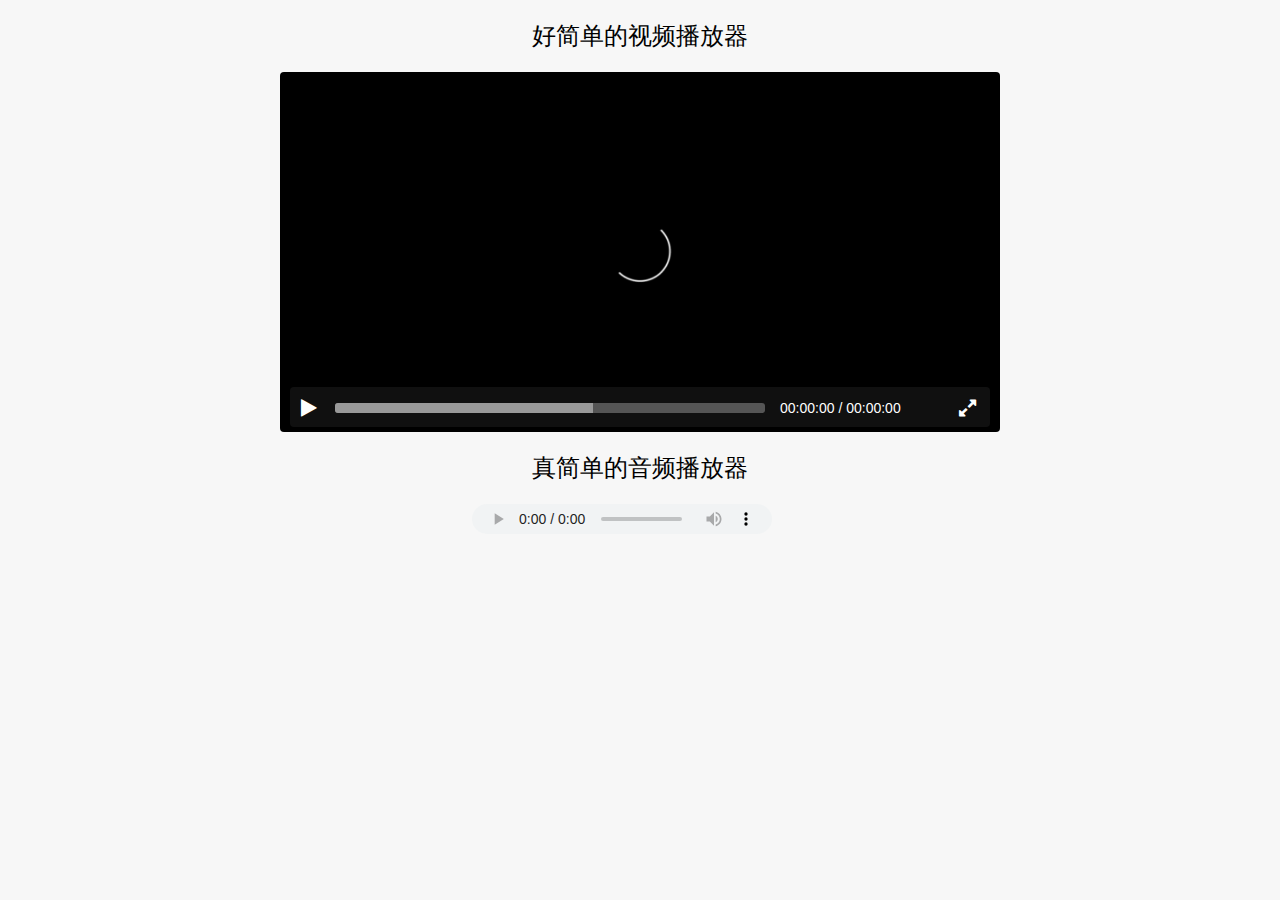
==== m_jd/video.html @ b288157d "add" ====
<!DOCTYPE html>
<html lang="en">
<head>
    <meta charset="UTF-8">
    <title>播放器</title>
    <link rel="stylesheet" href="./css/font-awesome.css">
    <link rel="stylesheet" href="./css/player.css">
</head>
<body>
    <figure>
        <figcaption>好简单的视频播放器</figcaption>
        <div class="player">
            <video src="./video/fun.mp4"></video>
            <div class="controls">
                <!-- 播放/暂停 -->
                <a href="javascript:;" class="switch fa fa-play"></a>
                <!-- 全屏 -->
                <a href="javascript:;" class="expand fa fa-expand"></a>
                <!-- 进度条 -->
                <div class="progress">
                    <div class="loaded"></div>
                    <div class="line"></div>
                    <div class="bar"></div>
                </div>
                <!-- 时间 -->
                <div class="timer">
                    <span class="current">00:00:00</span> /
                    <span class="total">00:00:00</span>
                </div>
                <!-- 声音 -->
            </div>
        </div>
        <figcaption>真简单的音频播放器</figcaption>
        <audio autobuffer autoloop loop controls>
            <source src="audio/薛之谦 - 演员.mp3">
            <source src="audio/薛之谦 - 刚刚好.mp3">
            <source src="audio/薛之谦 - 你还要我怎样.mp3">
        </audio>
    </figure>

    <script src="js/jquery.min.js"></script>
    <script src="js/player.js"></script>
</body>
</html>
---- m_jd/css/player.css ----
body {
    padding: 0;
    margin: 0;
    font-family: 'microsoft yahei', 'Helvetica', simhei, simsun, sans-serif;
    background-color: #F7F7F7;
}

a {
    text-decoration: none;
}

figcaption {
    font-size: 24px;
    text-align: center;
    margin: 20px;
}

.player {
    width: 720px;
    height: 360px;
    margin: 0 auto;
    border-radius: 4px;
    background: #000 url(../images/loading.gif) center/300px no-repeat;
    position: relative;
}

video {
    display: none;
    height: 100%;
    margin: 0 auto;
}

.controls {
    width: 700px;
    height: 40px;
    background-color: rgb(16, 16, 16);
    border-radius: 4px;
    position: absolute;
    left: 10px;
    bottom: 5px;
    z-index: 99;
    opacity: 1;
}

.player:hover .controls {
    opacity: 1;
}

/*播放/暂停*/
.controls .switch {
    display: block;
    width: 20px;
    height: 20px;
    font-size: 20px;
    color: #FFF;
    position: absolute;
    top: 11px;
    left: 11px;
}

/*全屏按钮*/
.controls .expand {
    display: block;
    width: 20px;
    height: 20px;
    font-size: 20px;
    color: #FFF;
    position: absolute;
    right: 11px;
    top: 11px;
}

/*进度条*/
.progress {
    width: 430px;
    height: 10px;
    border-radius: 3px;
    overflow: hidden;
    background-color: #555;
    cursor: pointer;
    position: absolute;
    top: 16px;
    left: 45px;
}

/*下载进度*/
.progress .loaded {
    width: 60%;
    height: 100%;
    background-color: #999;
}

/*播放进度*/
.progress .line {
    width: 0;
    height: 100%;
    background-color: #FFF;
    position: absolute;
    top: 0;
    left: 0;
}

/**/
.progress .bar {
    width: 100%;
    height: 100%;
    opacity: 0;
    position: absolute;
    left: 0;
    top: 0;
    z-index: 1;
}

/*时间*/
.timer {
    height: 20px;
    line-height: 20px;
    position: absolute;
    left: 490px;
    top: 11px;
    color: #FFF;
    font-size: 14px;
}

/* 音频播放器 */
audio {
    height: 30px;
    margin: 0 36%;
}
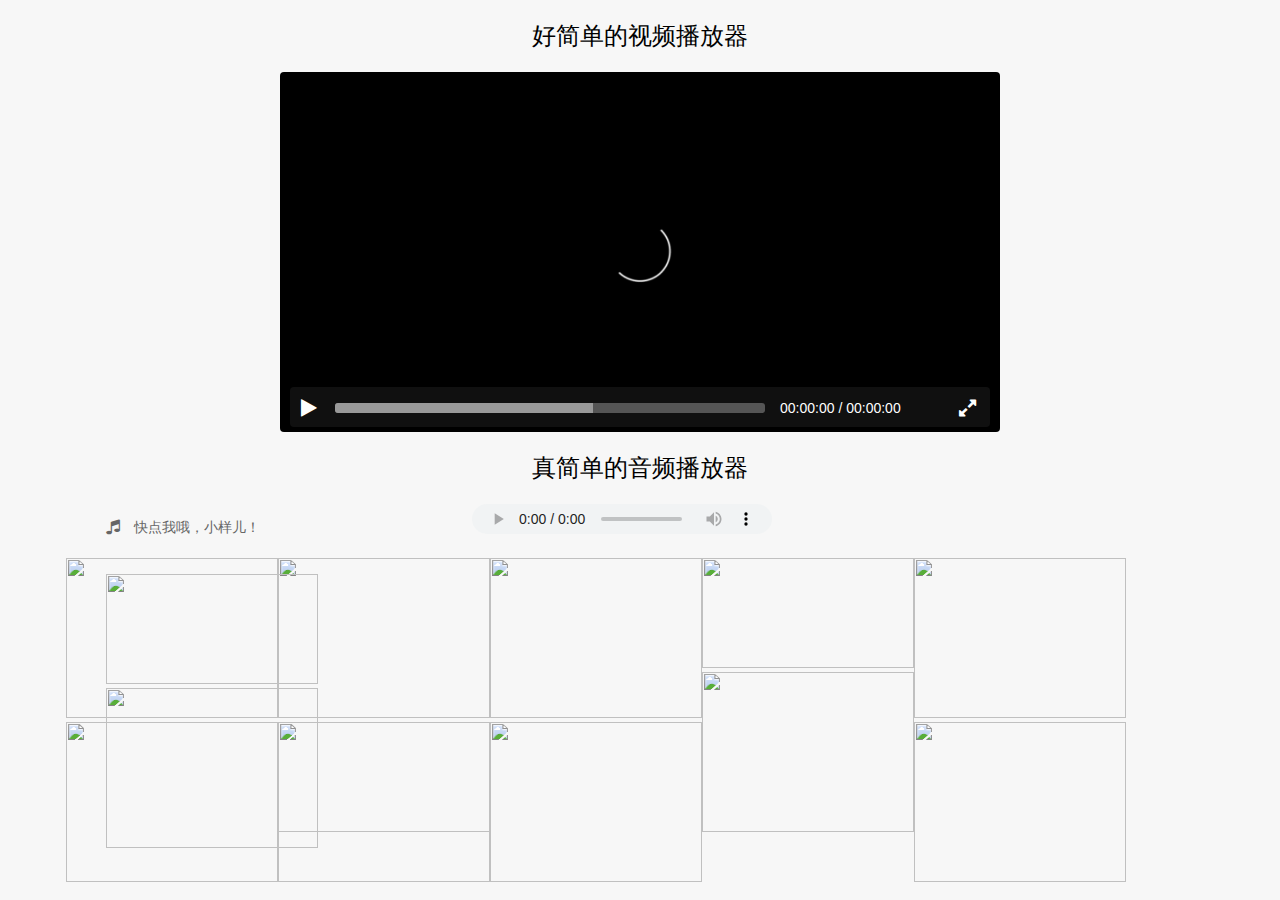
==== commit ccb58294: "update" ====
--- a/m_jd/video.html
+++ b/m_jd/video.html
@@ -36,6 +36,27 @@
             <source src="audio/薛之谦 - 刚刚好.mp3">
             <source src="audio/薛之谦 - 你还要我怎样.mp3">
         </audio>
+        <div id="container">
+            <a href="http://kg.qq.com/share.html?s=GqLumjXf2f6J&amp;songid=1100008933&amp;from=timeline&amp;isappinstalled=1" class="fa fa-music">
+                <span>快点我哦，小样儿！</span>
+            </a>
+            <div class="box"><img src="images/img01.JPG" alt=""></div>
+            <div class="box"><img src="images/img02.JPG" alt=""></div>
+            <div class="box"><img src="images/img03.JPG" alt=""></div>
+            <div class="box"><img class="last_img" src="images/img04.JPG" alt=""></div>
+            <div class="box"><img src="images/img01.JPG" alt=""></div>
+            <div class="box"><img src="images/img02.JPG" alt=""></div>
+            <div class="box"><img src="images/img03.JPG" alt=""></div>
+            <div class="box"><img class="last_img" src="images/img04.JPG" alt=""></div>
+            <div class="box"><img src="images/img01.JPG" alt=""></div>
+            <div class="box"><img src="images/img02.JPG" alt=""></div>
+            <div class="box"><img src="images/img03.JPG" alt=""></div>
+            <div class="box"><img class="last_img" src="images/img04.JPG" alt=""></div>
+            <div class="box"><img src="images/img01.JPG" alt=""></div>
+            <div class="box"><img src="images/img02.JPG" alt=""></div>
+            <div class="box"><img src="images/img03.JPG" alt=""></div>
+            <div class="box"><img class="last_img" src="images/img04.JPG" alt=""></div>
+        </div>
     </figure>
 
     <script src="js/jquery.min.js"></script>
--- a/m_jd/css/player.css
+++ b/m_jd/css/player.css
@@ -126,4 +126,35 @@
 audio {
     height: 30px;
     margin: 0 36%;
+}
+
+/* 瀑布流 */
+#container {
+    position: relative;
+    margin: 20px 26px;
+}
+.box {
+    float: left;
+    /* border: 1px solid #ccc; */
+    /* padding: 5px; */
+}
+#container a {
+    display: block;
+    position: absolute;
+    top: -40px;
+    left: 40px;
+    color: #666;
+}
+#container a span {
+    text-align: right;
+    font-size: 14px;
+    margin-left: 10px;
+}
+.box  img {
+    width: 212px;
+    height: 160px;
+}
+.box  .last_img {
+    width: 212px;
+    height: 110px;
 }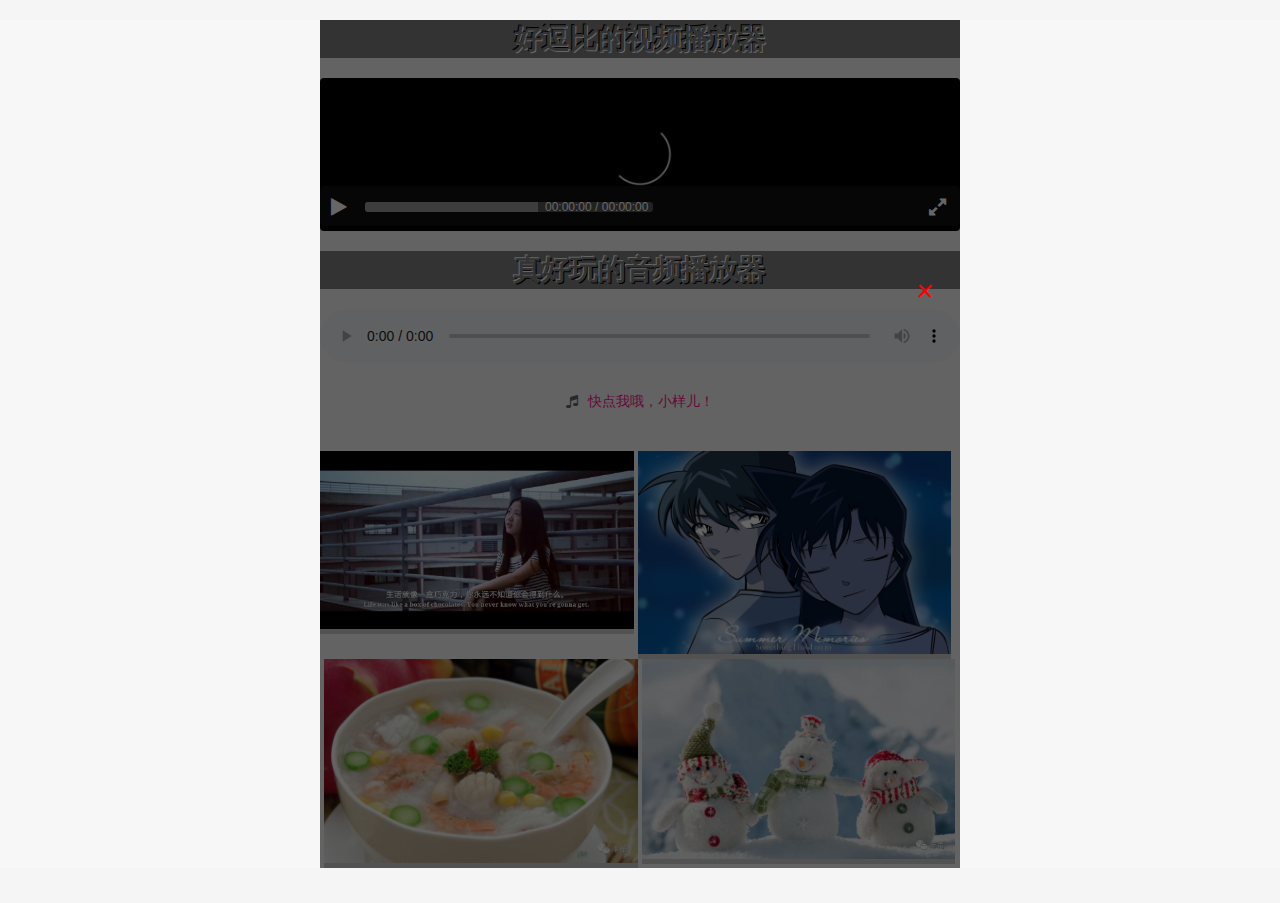
==== commit ca1a4b09: "a" ====
--- a/m_jd/video.html
+++ b/m_jd/video.html
@@ -2,15 +2,31 @@
 <html lang="en">
 <head>
     <meta charset="UTF-8">
+    <meta name="viewport" content="width=device-width, initial-scale=1.0, user-scalable=0" />
     <title>播放器</title>
     <link rel="stylesheet" href="./css/font-awesome.css">
+    <link rel="stylesheet" href="css/base.css">
     <link rel="stylesheet" href="./css/player.css">
 </head>
 <body>
     <figure>
-        <figcaption>好简单的视频播放器</figcaption>
+        <!-- 广告栏 -->
+        <div class="jd_ad">
+            <div class="jd_ad_box hidden bounceInDown clearfix">
+                <div class="mask">
+                    <img id="im" src="images/img02.jpg" alt="">
+                    <a id="btn_close" href="javascript:void(0);">&#215;</a>
+                </div>
+            </div>
+        </div>
+        <figcaption>好逗比的视频播放器</figcaption>
         <div class="player">
-            <video src="./video/fun.mp4"></video>
+            <video>
+                <source src="./video/chrome.mp4">
+                <source src="./video/chrome.ogg">
+                <source src="./video/chrome.wem">
+               您的浏览器不支持HTML5视频播放功能
+            </video>
             <div class="controls">
                 <!-- 播放/暂停 -->
                 <a href="javascript:;" class="switch fa fa-play"></a>
@@ -30,36 +46,32 @@
                 <!-- 声音 -->
             </div>
         </div>
-        <figcaption>真简单的音频播放器</figcaption>
-        <audio autobuffer autoloop loop controls>
-            <source src="audio/薛之谦 - 演员.mp3">
+        <figcaption>真好玩的音频播放器</figcaption>
+        <audio  controls autoplay loop="3">
             <source src="audio/薛之谦 - 刚刚好.mp3">
-            <source src="audio/薛之谦 - 你还要我怎样.mp3">
+            <source src="audio/薛之谦 - 刚刚好.wav">
+            <source src="audio/薛之谦 - 刚刚好.ogg">
+            您的浏览器不支持HTML5音频播放功能
         </audio>
-        <div id="container">
-            <a href="http://kg.qq.com/share.html?s=GqLumjXf2f6J&amp;songid=1100008933&amp;from=timeline&amp;isappinstalled=1" class="fa fa-music">
-                <span>快点我哦，小样儿！</span>
-            </a>
-            <div class="box"><img src="images/img01.JPG" alt=""></div>
-            <div class="box"><img src="images/img02.JPG" alt=""></div>
-            <div class="box"><img src="images/img03.JPG" alt=""></div>
-            <div class="box"><img class="last_img" src="images/img04.JPG" alt=""></div>
-            <div class="box"><img src="images/img01.JPG" alt=""></div>
-            <div class="box"><img src="images/img02.JPG" alt=""></div>
-            <div class="box"><img src="images/img03.JPG" alt=""></div>
-            <div class="box"><img class="last_img" src="images/img04.JPG" alt=""></div>
-            <div class="box"><img src="images/img01.JPG" alt=""></div>
-            <div class="box"><img src="images/img02.JPG" alt=""></div>
-            <div class="box"><img src="images/img03.JPG" alt=""></div>
-            <div class="box"><img class="last_img" src="images/img04.JPG" alt=""></div>
-            <div class="box"><img src="images/img01.JPG" alt=""></div>
-            <div class="box"><img src="images/img02.JPG" alt=""></div>
-            <div class="box"><img src="images/img03.JPG" alt=""></div>
-            <div class="box"><img class="last_img" src="images/img04.JPG" alt=""></div>
+        <a href="http://kg.qq.com/share.html?s=GqLumjXf2f6J&amp;songid=1100008933&amp;from=timeline&amp;isappinstalled=1" class="fa fa-music" id="a_link"><span>快点我哦，小样儿！</span>
+        </a>
+        <div id="container" class="clearfix">
+            <div class="box box1">
+                <img src="images/img02.JPG" alt="">
+            </div>
+            <div class="box box2">
+                <img src="images/img01.JPG" alt="">
+            </div>
+             <div class="box box2">
+                <img src="images/img03.JPG" alt="">
+            </div>
+            <div class="box box2">
+                <img src="images/img05.PNG" alt="">
+            </div>
         </div>
     </figure>
-
     <script src="js/jquery.min.js"></script>
+    <script src="js/common.js"></script>
     <script src="js/player.js"></script>
 </body>
 </html>--- a/m_jd/css/base.css
+++ b/m_jd/css/base.css
@@ -0,0 +1,166 @@
+@charset "UTF-8";
+/*设置默认编码集*/
+/*css 初始化 重置reset*/
+/* html, body, header,nav,main,section,footer,article,aside,figure,ul, li, ol, dl, dd, dt, p, h1, h2, h3, h4, h5, h6, form, a,fieldset, legend, img ,input,textarea,i,span {
+    margin: 0;
+    padding: 0;
+     清除点击高亮  兼容移动端低版本浏览器
+    -webkit-tap-highlight-color: transparent;
+    盒子宽度从边框开始计算
+    box-sizing: border-box;
+ }
+ */
+
+* ,
+::before,
+::after {
+    margin: 0;
+    padding: 0;
+     /* 清除点击高亮  兼容移动端低版本浏览器 */
+    -webkit-tap-highlight-color: transparent;
+    /* 盒子宽度从边框开始计算 */
+    -webkit-box-sizing: border-box;
+    box-sizing: border-box;
+}
+
+
+/*各浏览器显示不同，去掉边框等默认样式*/
+input, button,textarea {
+    border: none;
+    outline-style: none;
+    resize: none;
+    -webkit-appearance: none;  /*组件默认的样式空*/
+}
+ul, ol {
+    list-style: none;
+}
+select, input, textarea {
+    /* font-size: 12px; */
+    resize: none;
+}
+
+/*去掉行内替换元素空白缝隙*/
+img {
+    /* vertical-align: middle; */
+    display: block;
+}
+table {
+    border-collapse: collapse;
+}
+
+/* 公用样式 */
+html,body {
+    /* 字体自适应 */
+    font: 14px "MicroSoft YaHei","sans-serif";   /*移动设备默认的字体 */
+    color: #333;
+    background: #f5f5f5;
+    /* overflow-x: hidden; */
+}
+/*伪元素清除浮动*/
+.clearfix::before,
+.clearfix::after {
+    content: "";
+    display: block;
+    height: 0;
+    line-height: 0;
+    visibility: hidden;
+    clear: both;
+}
+.clearfix {
+     /* *zoom: 1;   /*IE8*/
+}
+a {
+    color: #333;
+    text-decoration: none;
+}
+a:hover {
+    color: #333;
+}
+h1, h2, h3, h4, h5, h6 {
+    text-decoration: none;
+    font-weight: normal;
+}
+/*废物利用*/
+s, i, em {
+    font-style: normal;
+    text-decoration: none;
+}
+/*京东色*/
+.col_red {
+    /* color: #C81623 !important; */
+}
+/*公共类*/
+.w {
+    /*版心 提取 */
+    /* width: 1210px; */
+    /* margin: 0 auto; */
+}
+.f_left {
+    float: left;
+}
+.f_right {
+    float: right;
+}
+.show {
+    display: block;
+}
+.hide {
+    display: none;
+}
+
+
+
+/* 所有使用精灵图的class  以 icon_ 开始的元素的公用样式 */
+[class^="icon_"] {
+    background: url(../images/sprites.png) no-repeat;
+    /* 压缩背景图 */
+    background-size: 200px 200px;
+}
+
+
+/* 公用顶部通栏 */
+.jd_topBar {
+   height: 45px;
+   background: url(../images/header-bg.png) repeat-x;
+   background-size: 1px 44px;
+   border-bottom: 1px solid #e0e0e0;
+   position: absolute;
+   width: 100%;
+}
+.jd_topBar [class^="icon_"] {
+  width: 40px;
+  height: 44px;
+  position: absolute;
+  top: 0;
+  /* 用户体验 */
+  padding: 12px 10px;
+  -webkit-background-origin: content-box;
+  background-origin: content-box;
+  -webkit-background-clip: content-box;
+  background-clip: content-box;
+}
+.jd_topBar .icon_back {
+    left: 0;
+    background-position: -20px 0;
+}
+.jd_topBar .icon_menu {
+    right: 0;
+    background-position: -60px 0;
+}
+.jd_topBar form {
+    width: 100%;
+    padding: 0 40px;
+}
+.jd_topBar form  input {
+    width: 100%;
+    height: 30px;
+    border: 1px solid #e0e0e0;
+    border-radius: 2px;
+    margin-top: 7px;
+}
+.jd_topBar h3 {
+    font-size: 16px;
+    font-weight: normal;
+    text-align: center;
+    line-height: 44px;
+}
--- a/m_jd/css/player.css
+++ b/m_jd/css/player.css
@@ -5,43 +5,139 @@
     background-color: #F7F7F7;
 }
 
-a {
-    text-decoration: none;
+/* 布局容器 */
+figure {
+    width: 100%;
+    position: relative;
+    min-width: 320px;
+    max-width: 640px;
+    margin: 0 auto;
+}
+/* 广告栏 */
+.jd_ad {
+}
+.jd_ad .jd_ad_box{
+    z-index: 999;
+    position: absolute;
+    width: 100%;
+    height: 100%;
+}
+.jd_ad .hidden {
+    background: rgba(0,0,0,0.6);
+}
+.jd_ad .jd_ad_box .mask {
+    position: relative;
+    margin-top: 40%;
+}
+.jd_ad  img {
+    width: 100%;
+}
+.jd_ad #btn_close {
+    position: absolute;
+    top: 0;
+    right: 20px;
+    z-index: 9999999999999999999999;
+    font-size: 30px;
+    width: 30px;
+    height: 30px;
+    color: red;
+    display: block;
+    text-align: center;
+    line-height: 30px;
+}
+/* 弹出层动画 */
+.bounceInDown{
+    animation: bounceInDown 1s;
+    -webkit-animation: bounceInDown 1s;
+}
+/*bounceInDown*/
+@keyframes bounceInDown {
+     0%{
+         opacity: 0;
+         -webkit-transform: translateY(-3000px);
+         transform: translateY(-3000px);
+     }
+     60%{
+         opacity: 1;
+         -webkit-transform: translateY(25px);
+         transform: translateY(25px);
+     }
+     75%{
+         -webkit-transform: translateY(-10px);
+         transform: translateY(-10px);
+     }
+     90%{
+         -webkit-transform: translateY(5px);
+         transform: translateY(5px);
+     }
+     100%{
+         opacity: 1;
+         -webkit-transform:none;
+         transform:none;
+     }
+ }
+@-webkit-keyframes bounceInDown {
+    0%{
+        opacity: 0;
+        -webkit-transform: translateY(-3000px);
+        transform: translateY(-3000px);
+    }
+    60%{
+        opacity: 1;
+        -webkit-transform: translateY(25px);
+        transform: translateY(25px);
+    }
+    75%{
+        -webkit-transform: translateY(-10px);
+        transform: translateY(-10px);
+    }
+    90%{
+        -webkit-transform: translateY(5px);
+        transform: translateY(5px);
+    }
+    100%{
+        opacity: 1;
+        -webkit-transform:none;
+        transform:none;
+    }
 }
 
 figcaption {
-    font-size: 24px;
+    font: bold 2em "microsoft yahei";
     text-align: center;
-    margin: 20px;
-}
-
+    color: #808080;
+    background-color: gray;
+    margin-top: 20px;
+    margin-bottom: 20px;
+}
+figcaption:first-of-type {
+    text-shadow: 1px 1px 0px #FFF, -1px -1px 0px #000;
+}
+figcaption:last-of-type {
+    text-shadow: -1px -1px 0px #FFF, 1px 1px 0px #000;
+}
 .player {
-    width: 720px;
-    height: 360px;
+    width: 100%;
     margin: 0 auto;
     border-radius: 4px;
     background: #000 url(../images/loading.gif) center/300px no-repeat;
     position: relative;
 }
-
 video {
-    display: none;
-    height: 100%;
+    width: 100%;
     margin: 0 auto;
 }
-
 .controls {
-    width: 700px;
+    width: 100%;
     height: 40px;
     background-color: rgb(16, 16, 16);
     border-radius: 4px;
     position: absolute;
-    left: 10px;
+    left: 0px;
     bottom: 5px;
     z-index: 99;
     opacity: 1;
 }
-
 .player:hover .controls {
     opacity: 1;
 }
@@ -72,7 +168,7 @@
 
 /*进度条*/
 .progress {
-    width: 430px;
+    width: 45%;
     height: 10px;
     border-radius: 3px;
     overflow: hidden;
@@ -116,45 +212,55 @@
     height: 20px;
     line-height: 20px;
     position: absolute;
-    left: 490px;
+    left: 225px;
     top: 11px;
     color: #FFF;
-    font-size: 14px;
+    font-size: 12px;
 }
 
 /* 音频播放器 */
 audio {
+    width: 100%;
+    padding-left: 50%
     height: 30px;
-    margin: 0 36%;
+    color: #d8505c;
+    font-family: "微软雅黑";
 }
 
 /* 瀑布流 */
 #container {
     position: relative;
-    margin: 20px 26px;
+    margin: 35px auto;
+    width:100%;
+    /* background-color: #ccc; */
+
 }
 .box {
+    width: 49%;
+    border-bottom: 5px solid #ccc;
     float: left;
-    /* border: 1px solid #ccc; */
-    /* padding: 5px; */
-}
-#container a {
-    display: block;
-    position: absolute;
-    top: -40px;
-    left: 40px;
+}
+.box2 {
+    margin-left: 4px;
+}
+#a_link {
+    display: block;
     color: #666;
-}
-#container a span {
+    width: 100%;
+    height: 30px;
+    line-height: 30px;
+    text-align: center;
+    margin-top: 20px;
+}
+#a_link span {
     text-align: right;
     font-size: 14px;
     margin-left: 10px;
+    color: deeppink;
 }
 .box  img {
-    width: 212px;
-    height: 160px;
-}
-.box  .last_img {
-    width: 212px;
-    height: 110px;
-}+    width: 100%;
+}
+.fa-music {
+    color: red;
+}
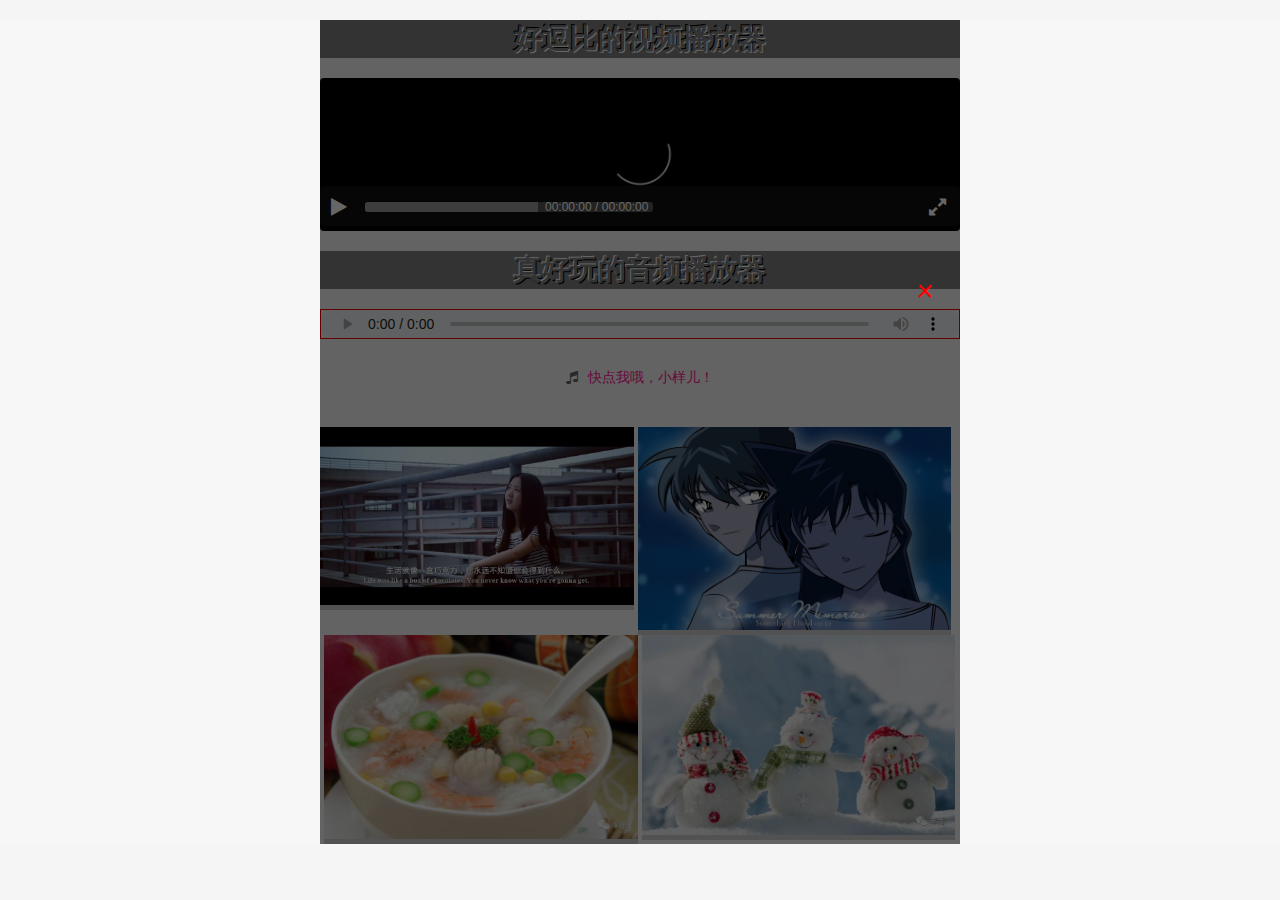
==== commit ee3eb210: "a" ====
--- a/m_jd/video.html
+++ b/m_jd/video.html
@@ -47,7 +47,7 @@
             </div>
         </div>
         <figcaption>真好玩的音频播放器</figcaption>
-        <audio  controls autoplay loop="3">
+        <audio controls autoplay>
             <source src="audio/薛之谦 - 刚刚好.mp3">
             <source src="audio/薛之谦 - 刚刚好.wav">
             <source src="audio/薛之谦 - 刚刚好.ogg">
--- a/m_jd/css/player.css
+++ b/m_jd/css/player.css
@@ -28,6 +28,7 @@
 .jd_ad .jd_ad_box .mask {
     position: relative;
     margin-top: 40%;
+    z-index: 10000;
 }
 .jd_ad  img {
     width: 100%;
@@ -221,10 +222,10 @@
 /* 音频播放器 */
 audio {
     width: 100%;
-    padding-left: 50%
     height: 30px;
     color: #d8505c;
     font-family: "微软雅黑";
+    border: 1px solid red;
 }
 
 /* 瀑布流 */
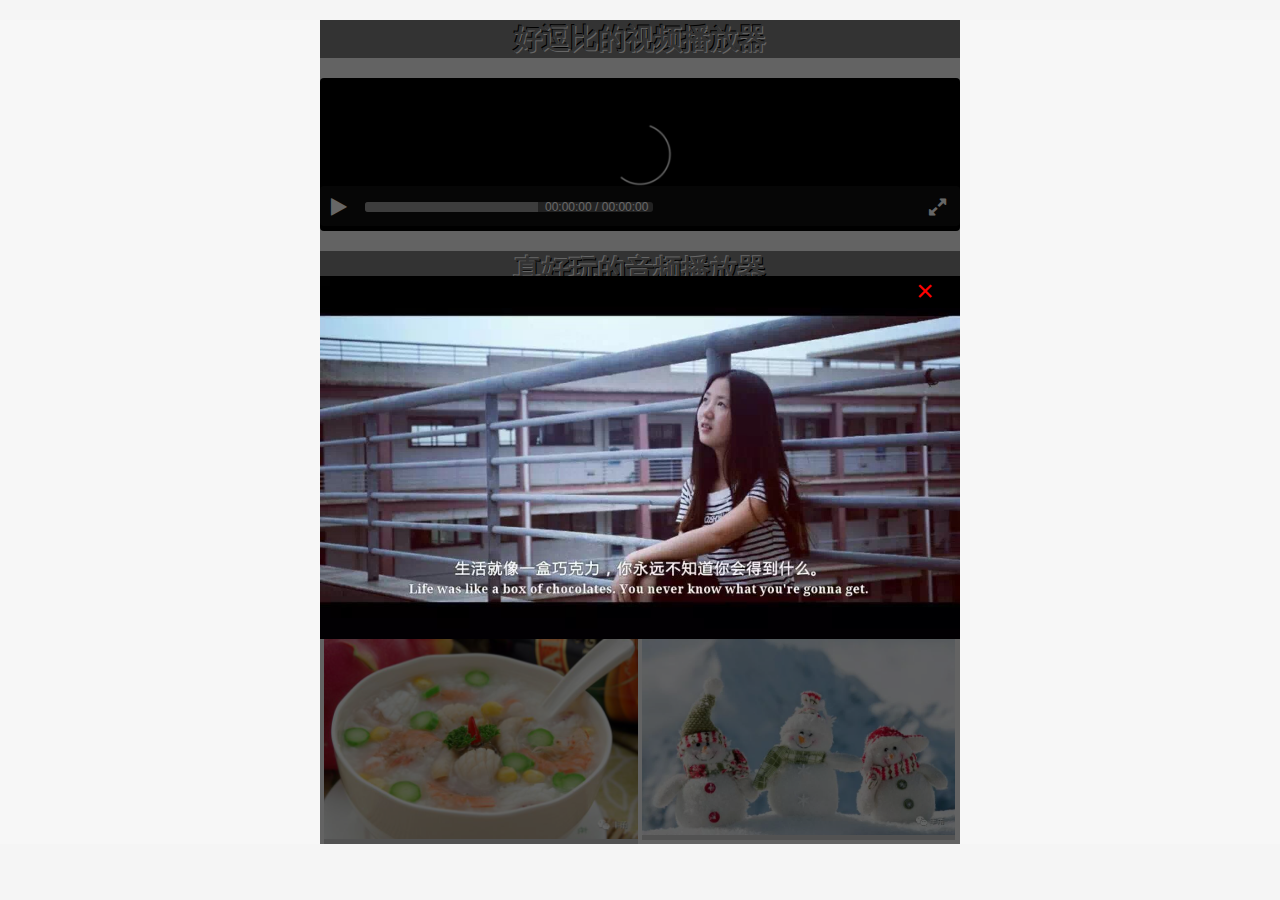
==== commit d850e988: "update" ====
--- a/m_jd/video.html
+++ b/m_jd/video.html
@@ -14,7 +14,7 @@
         <div class="jd_ad">
             <div class="jd_ad_box hidden bounceInDown clearfix">
                 <div class="mask">
-                    <img id="im" src="images/img02.jpg" alt="">
+                    <img id="im" src="images/img02.JPG" alt="">
                     <a id="btn_close" href="javascript:void(0);">&#215;</a>
                 </div>
             </div>
--- a/m_jd/css/player.css
+++ b/m_jd/css/player.css
@@ -28,7 +28,7 @@
 .jd_ad .jd_ad_box .mask {
     position: relative;
     margin-top: 40%;
-    z-index: 10000;
+    /* z-index: 10000; */
 }
 .jd_ad  img {
     width: 100%;
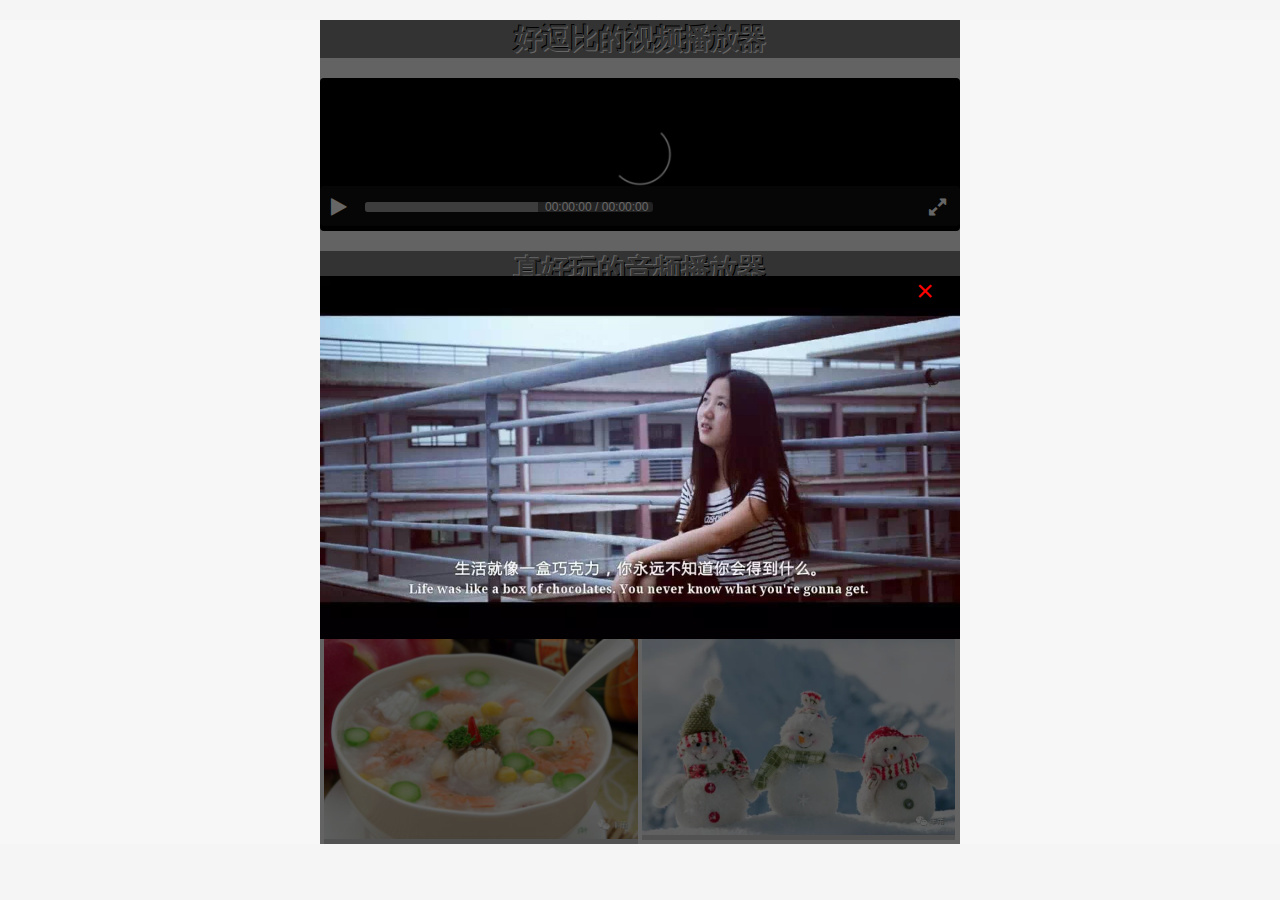
==== commit bd86084f: "asd" ====
--- a/m_jd/video.html
+++ b/m_jd/video.html
@@ -47,12 +47,12 @@
             </div>
         </div>
         <figcaption>真好玩的音频播放器</figcaption>
-        <audio controls autoplay>
-            <source src="audio/薛之谦 - 刚刚好.mp3">
+        <audio autoplay preload="auto" controls loop id="audio">
+            <source src="audio/薛之谦 - 刚刚好.mp3" type="audio/mpeg">
             <source src="audio/薛之谦 - 刚刚好.wav">
-            <source src="audio/薛之谦 - 刚刚好.ogg">
+            <source src="audio/薛之谦 - 刚刚好.ogg" type="audio/ogg">
             您的浏览器不支持HTML5音频播放功能
-        </audio>
+        </audio >
         <a href="http://kg.qq.com/share.html?s=GqLumjXf2f6J&amp;songid=1100008933&amp;from=timeline&amp;isappinstalled=1" class="fa fa-music" id="a_link"><span>快点我哦，小样儿！</span>
         </a>
         <div id="container" class="clearfix">
--- a/m_jd/css/player.css
+++ b/m_jd/css/player.css
@@ -37,7 +37,7 @@
     position: absolute;
     top: 0;
     right: 20px;
-    z-index: 9999999999999999999999;
+    z-index: 99999;
     font-size: 30px;
     width: 30px;
     height: 30px;
